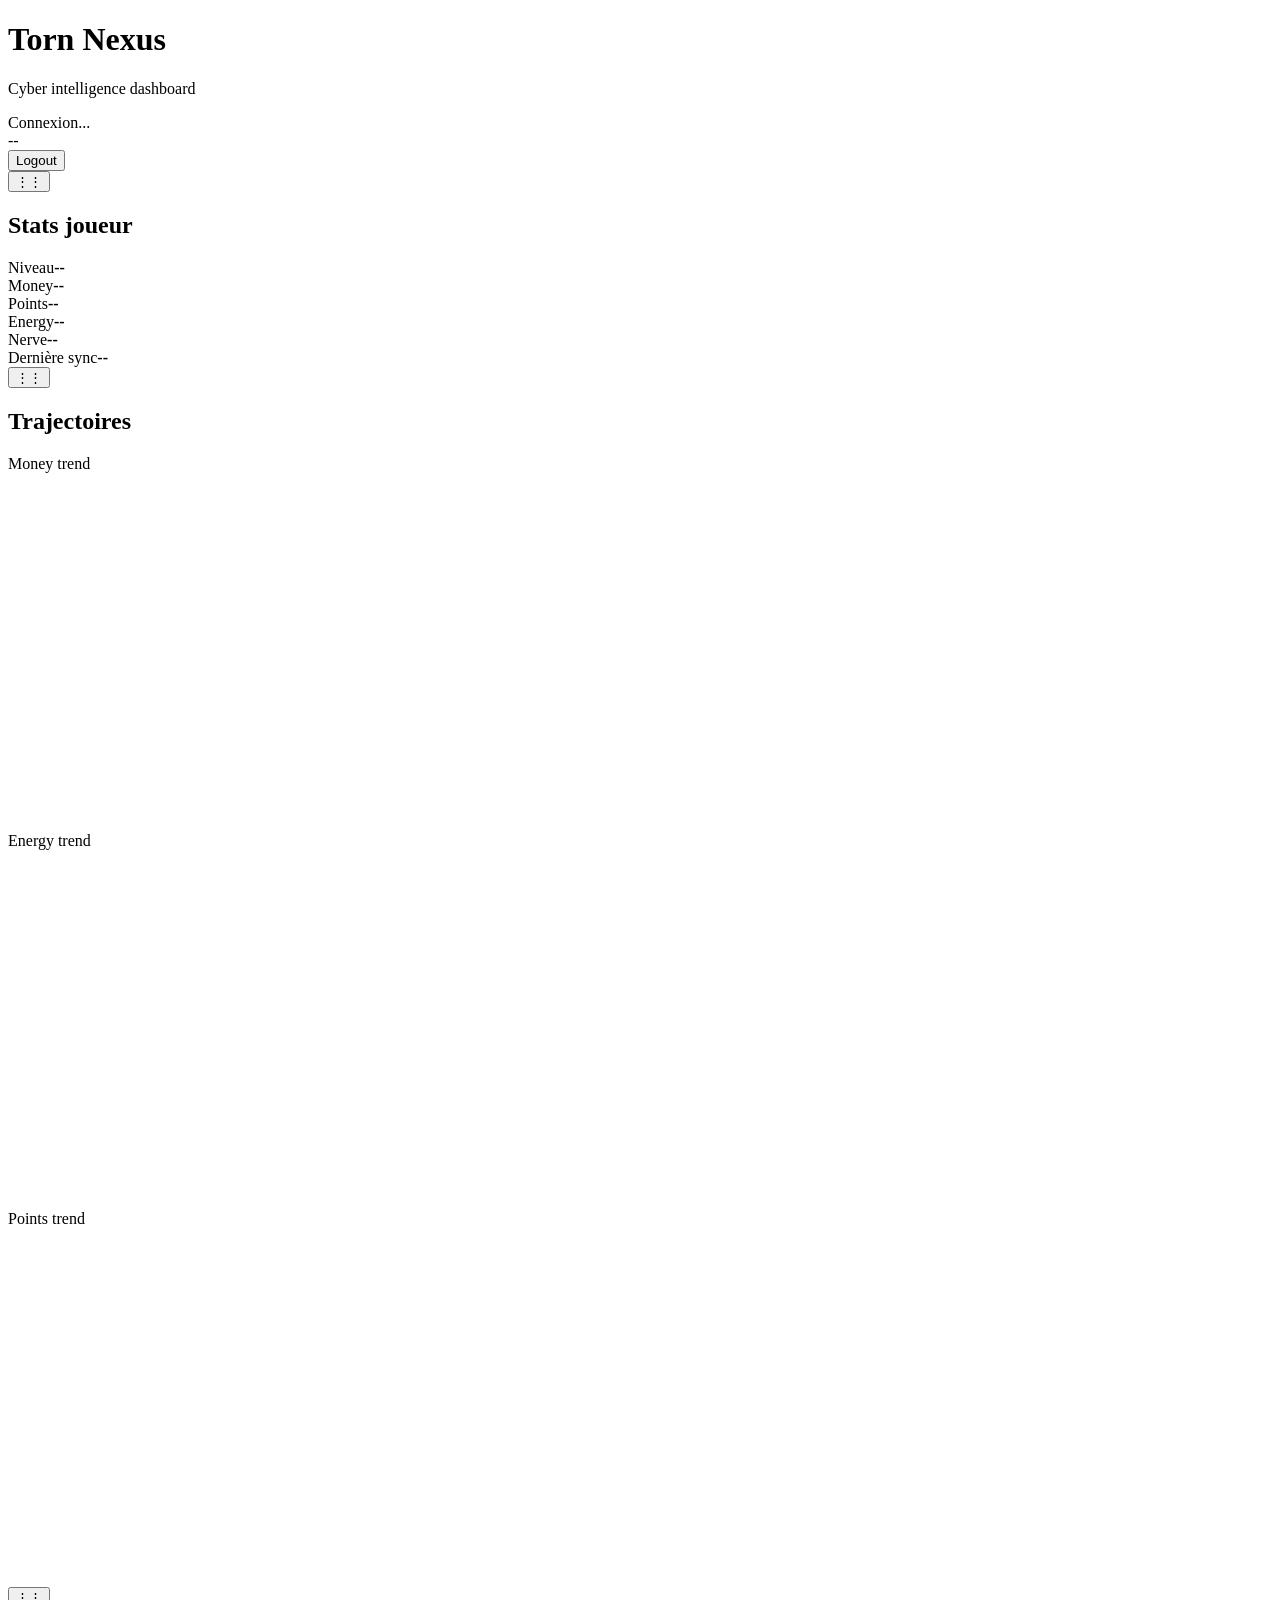
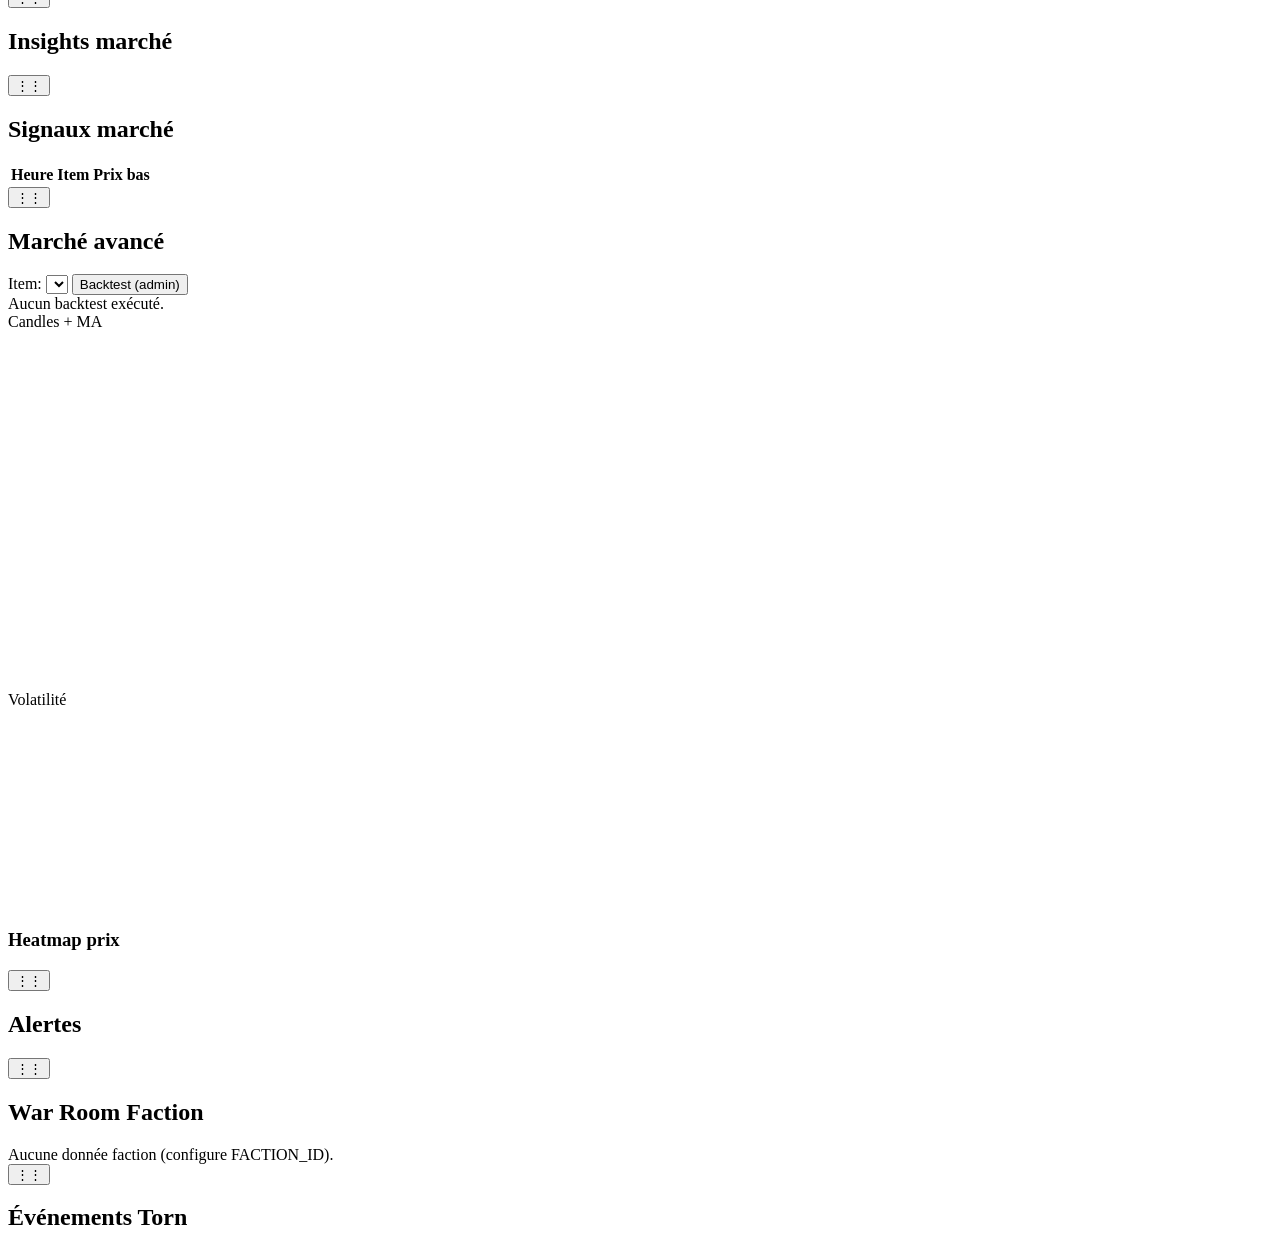
==== app/static/index.html @ 4e417653 "Add files via upload" ====
<!DOCTYPE html>
<html lang="fr">
  <head>
    <meta charset="UTF-8" />
    <meta name="viewport" content="width=device-width, initial-scale=1.0" />
    <title>Torn Nexus</title>
    <link rel="stylesheet" href="/static/style.css" />
  </head>
  <body>
    <div class="bg-grid"></div>
    <header class="topbar">
      <div>
        <h1>Torn Nexus</h1>
        <p>Cyber intelligence dashboard</p>
      </div>
      <div class="top-actions">
        <div class="pill" id="health-pill">Connexion...</div>
        <div class="pill" id="user-pill">--</div>
        <button id="logout-btn" class="ghost-btn">Logout</button>
      </div>
    </header>

    <main class="dashboard" id="dashboard-widgets">
      <section class="card stats widget" data-widget="stats">
        <button class="drag-handle" title="Déplacer">⋮⋮</button>
        <h2>Stats joueur</h2>
        <div class="stats-grid">
          <div><span>Niveau</span><strong id="level">--</strong></div>
          <div><span>Money</span><strong id="money">--</strong></div>
          <div><span>Points</span><strong id="points">--</strong></div>
          <div><span>Energy</span><strong id="energy">--</strong></div>
          <div><span>Nerve</span><strong id="nerve">--</strong></div>
          <div><span>Dernière sync</span><strong id="timestamp">--</strong></div>
        </div>
      </section>

      <section class="card widget" data-widget="trends">
        <button class="drag-handle" title="Déplacer">⋮⋮</button>
        <h2>Trajectoires</h2>
        <div class="chart-grid">
          <div class="chart-card">
            <span>Money trend</span>
            <svg id="chart-money" viewBox="0 0 320 90" preserveAspectRatio="none"></svg>
          </div>
          <div class="chart-card">
            <span>Energy trend</span>
            <svg id="chart-energy" viewBox="0 0 320 90" preserveAspectRatio="none"></svg>
          </div>
          <div class="chart-card">
            <span>Points trend</span>
            <svg id="chart-points" viewBox="0 0 320 90" preserveAspectRatio="none"></svg>
          </div>
        </div>
      </section>

      <section class="card widget" data-widget="insights">
        <button class="drag-handle" title="Déplacer">⋮⋮</button>
        <h2>Insights marché</h2>
        <div id="insights-grid" class="insights-grid"></div>
      </section>

      <section class="card widget" data-widget="market-signals">
        <button class="drag-handle" title="Déplacer">⋮⋮</button>
        <h2>Signaux marché</h2>
        <table>
          <thead>
            <tr>
              <th>Heure</th>
              <th>Item</th>
              <th>Prix bas</th>
            </tr>
          </thead>
          <tbody id="market-body"></tbody>
        </table>
      </section>

      <section class="card widget" data-widget="advanced-market">
        <button class="drag-handle" title="Déplacer">⋮⋮</button>
        <h2>Marché avancé</h2>
        <div class="market-controls">
          <label for="market-item-select">Item:</label>
          <select id="market-item-select"></select>
          <button id="run-backtest-btn" class="ghost-btn">Backtest (admin)</button>
        </div>
        <div id="backtest-box" class="backtest-box empty">Aucun backtest exécuté.</div>
        <div class="chart-grid one-col">
          <div class="chart-card">
            <span>Candles + MA</span>
            <svg id="chart-candles" viewBox="0 0 640 180" preserveAspectRatio="none"></svg>
          </div>
          <div class="chart-card">
            <span>Volatilité</span>
            <svg id="chart-volatility" viewBox="0 0 640 100" preserveAspectRatio="none"></svg>
          </div>
        </div>
        <div>
          <h3>Heatmap prix</h3>
          <div id="heatmap" class="heatmap"></div>
        </div>
      </section>

      <section class="card widget" data-widget="alerts">
        <button class="drag-handle" title="Déplacer">⋮⋮</button>
        <h2>Alertes</h2>
        <ul id="alerts-list"></ul>
      </section>

      <section class="card widget" data-widget="war-room">
        <button class="drag-handle" title="Déplacer">⋮⋮</button>
        <h2>War Room Faction</h2>
        <div id="war-room-box" class="war-room-box empty">Aucune donnée faction (configure FACTION_ID).</div>
      </section>

      <section class="card widget" data-widget="events">
        <button class="drag-handle" title="Déplacer">⋮⋮</button>
        <h2>Événements Torn</h2>
        <ul id="events-list"></ul>
      </section>
    </main>

    <script src="/static/app.js"></script>
  </body>
</html>
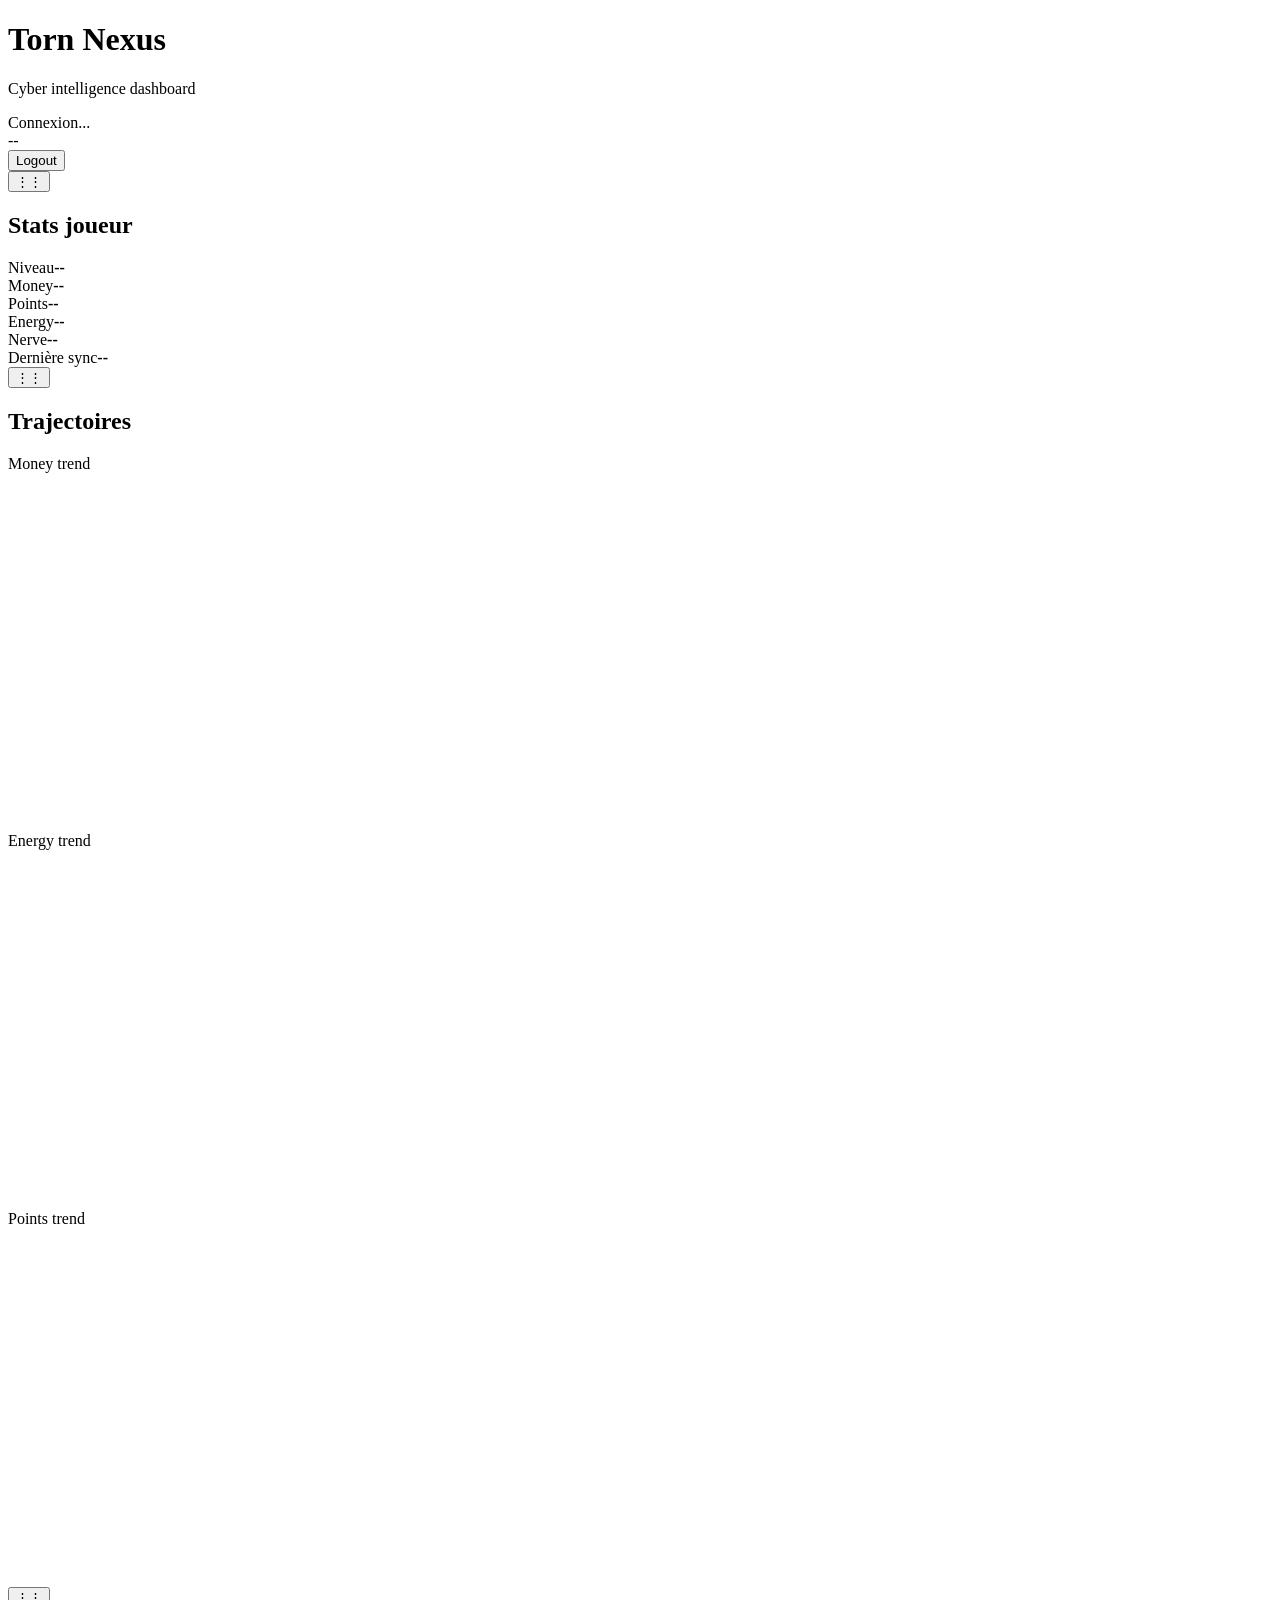
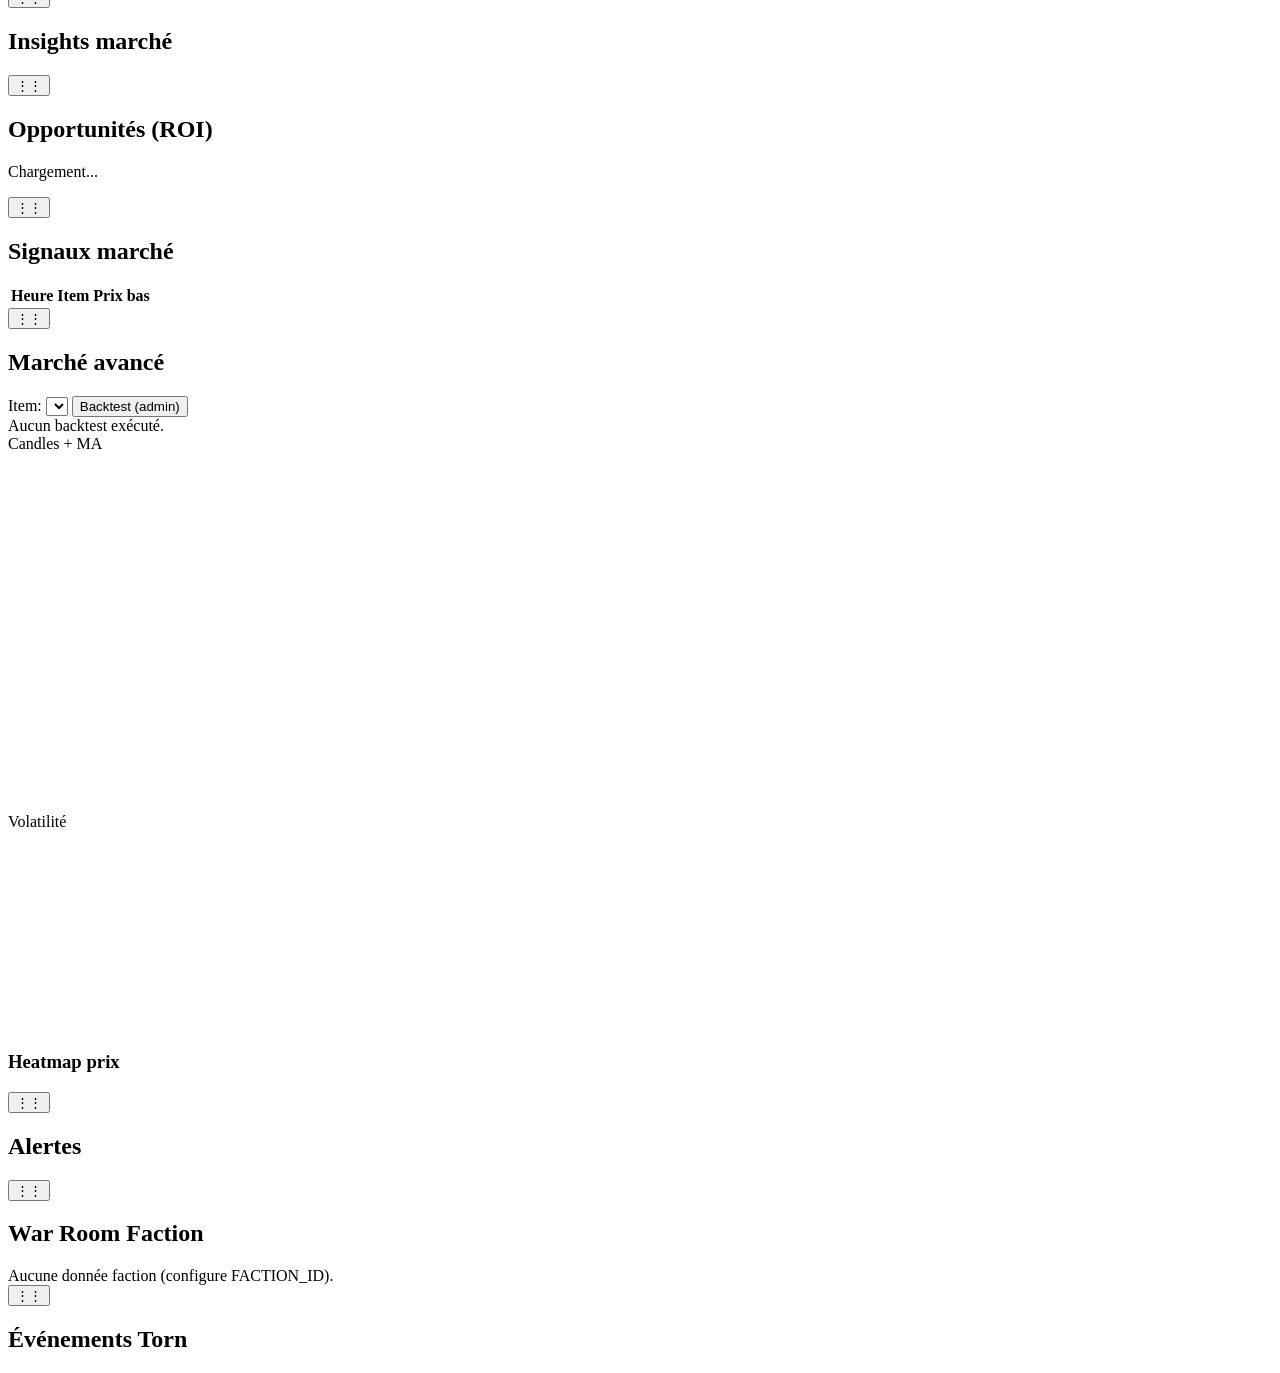
==== commit 23b128e1: "Add opportunities API and UI panel Introduce a new /api/opportunities endpoint that evaluates tracke" ====
--- a/app/static/index.html
+++ b/app/static/index.html
@@ -57,6 +57,13 @@
         <button class="drag-handle" title="Déplacer">⋮⋮</button>
         <h2>Insights marché</h2>
         <div id="insights-grid" class="insights-grid"></div>
+      </section>
+
+      <section class="card widget" data-widget="opportunities">
+        <button class="drag-handle" title="Déplacer">⋮⋮</button>
+        <h2>Opportunités (ROI)</h2>
+        <div id="opportunities-summary" class="insight-price">Chargement...</div>
+        <ul id="opportunities-list"></ul>
       </section>
 
       <section class="card widget" data-widget="market-signals">
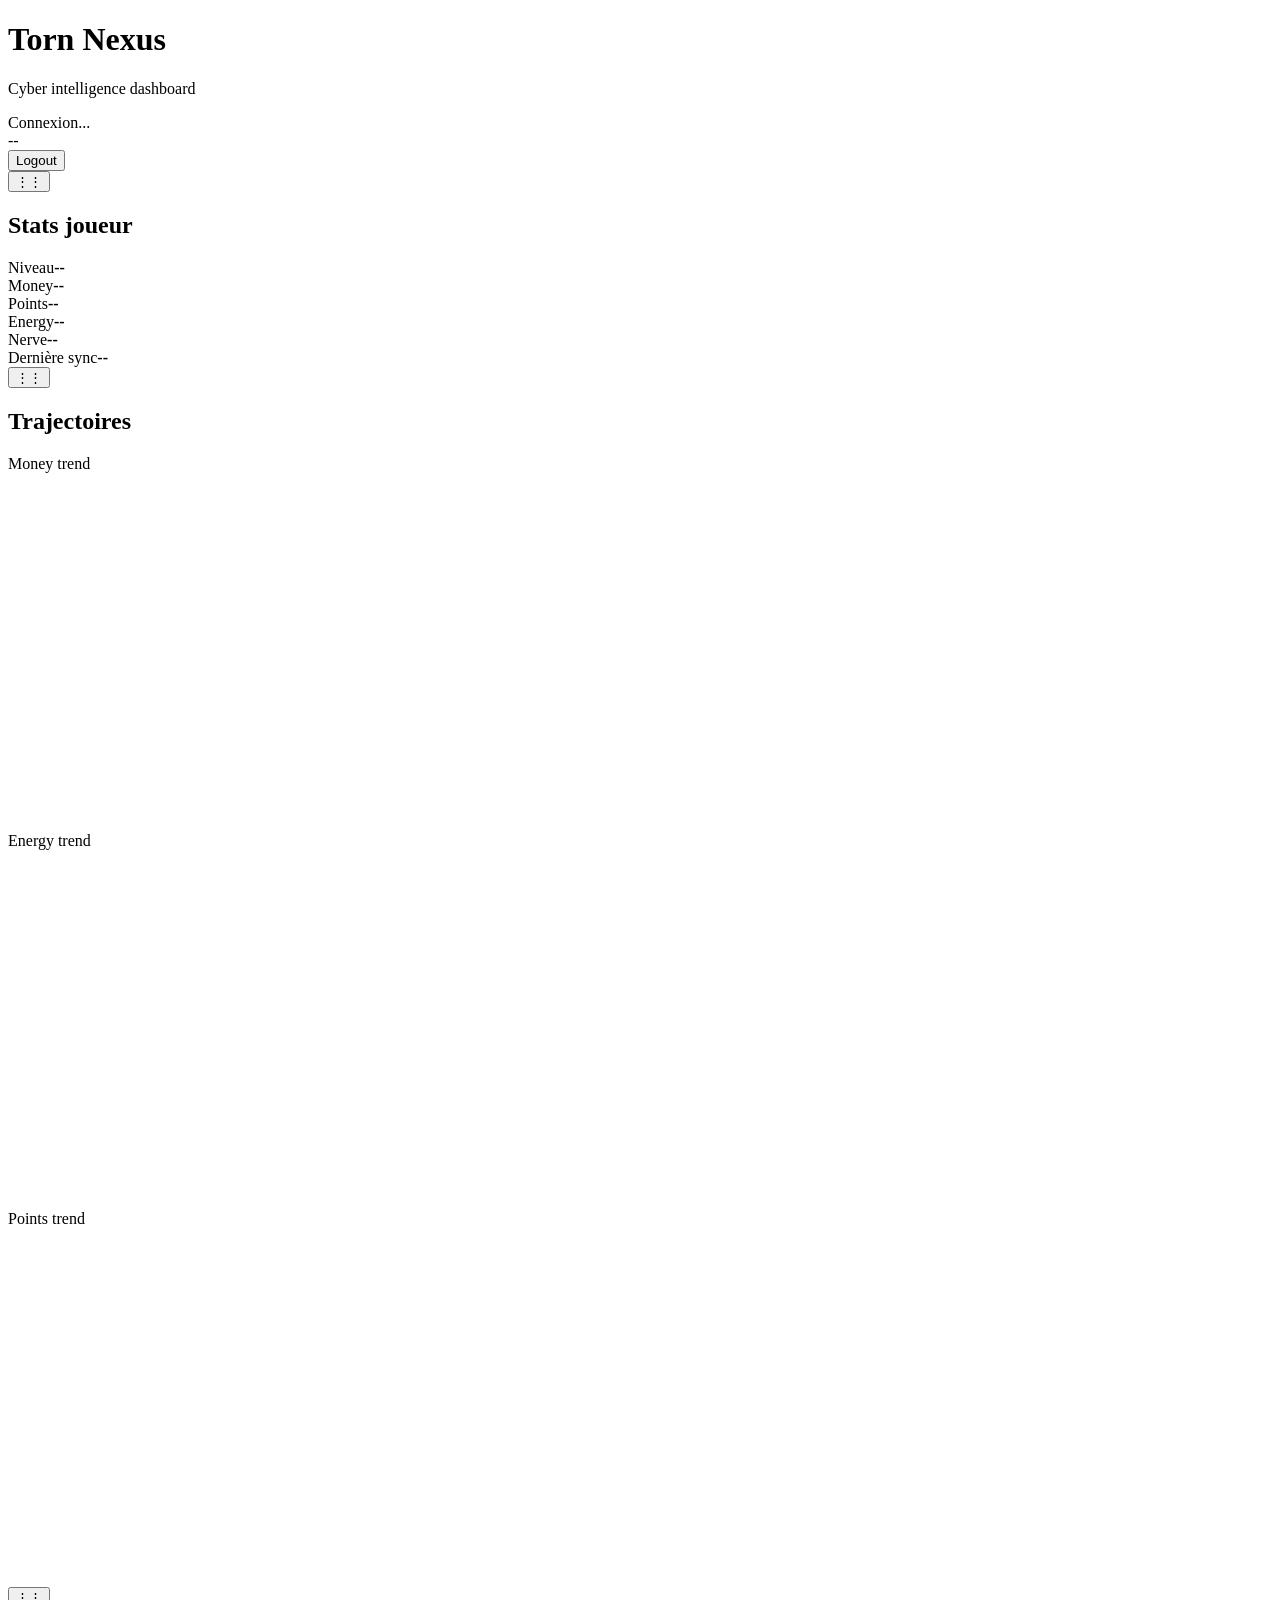
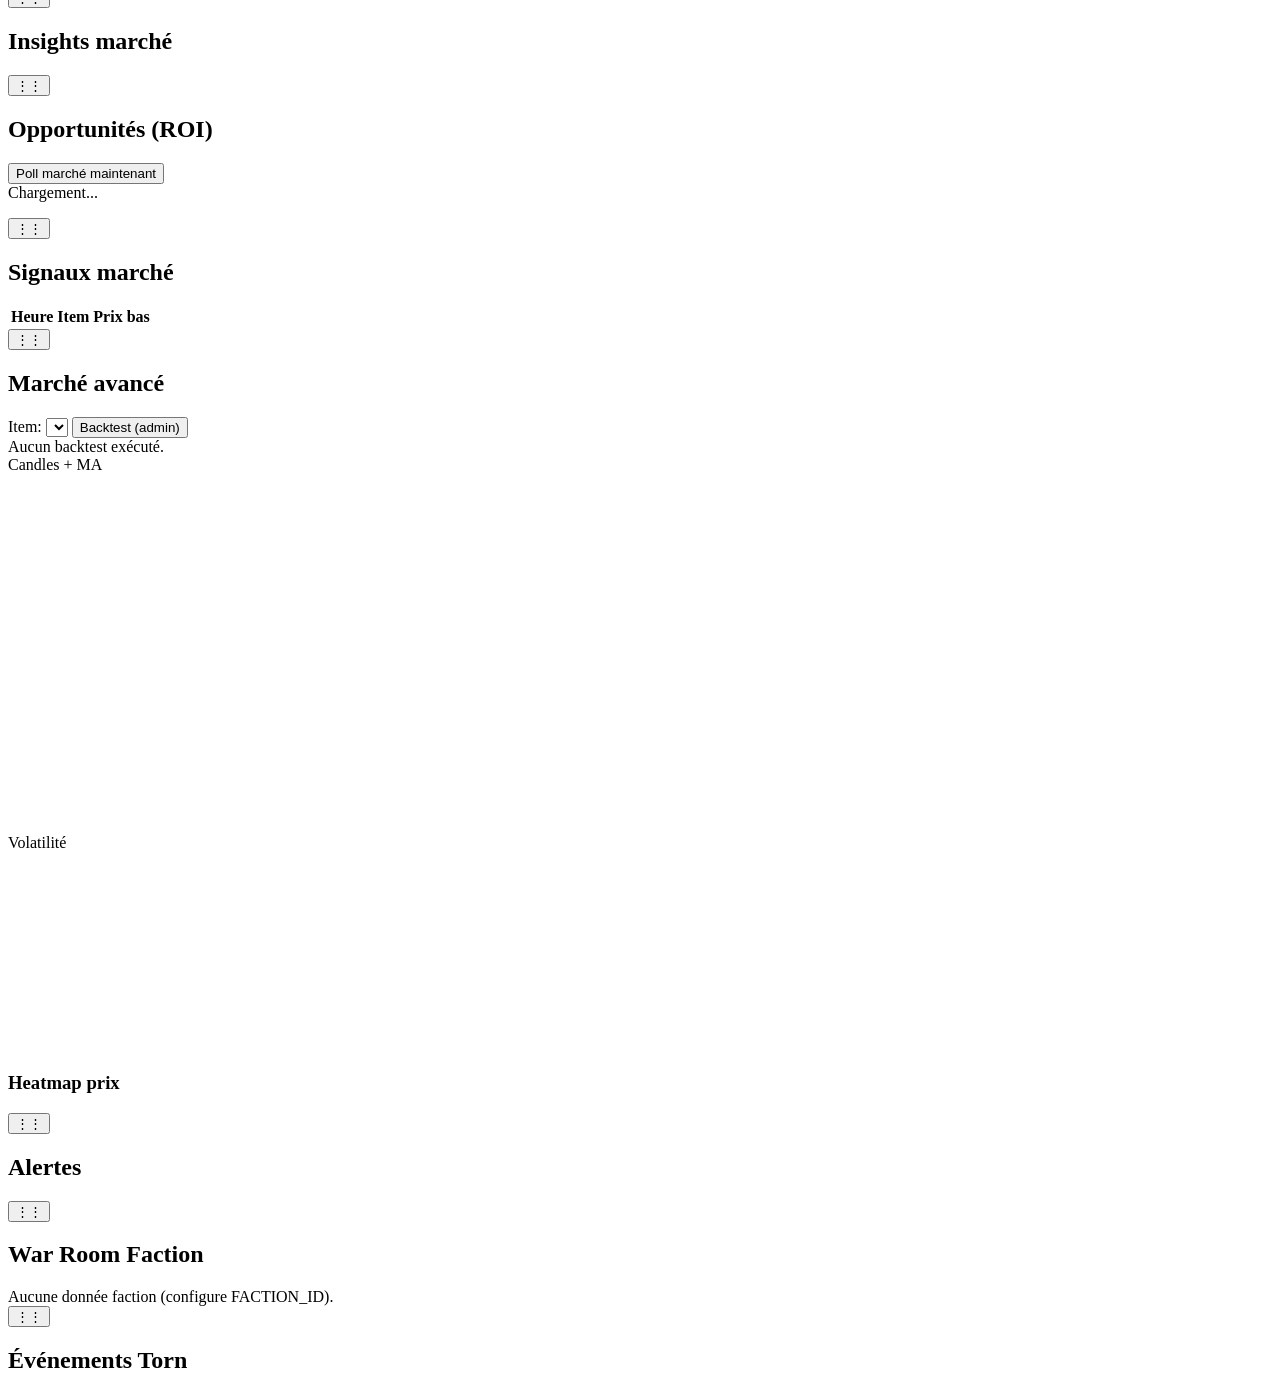
==== commit 3cae6987: "Add manual market poll endpoint and UI Expose POST /api/market/poll-now and implement TornNexusServi" ====
--- a/app/static/index.html
+++ b/app/static/index.html
@@ -62,6 +62,9 @@
       <section class="card widget" data-widget="opportunities">
         <button class="drag-handle" title="Déplacer">⋮⋮</button>
         <h2>Opportunités (ROI)</h2>
+        <div class="market-controls">
+          <button id="poll-market-now-btn" class="ghost-btn">Poll marché maintenant</button>
+        </div>
         <div id="opportunities-summary" class="insight-price">Chargement...</div>
         <ul id="opportunities-list"></ul>
       </section>
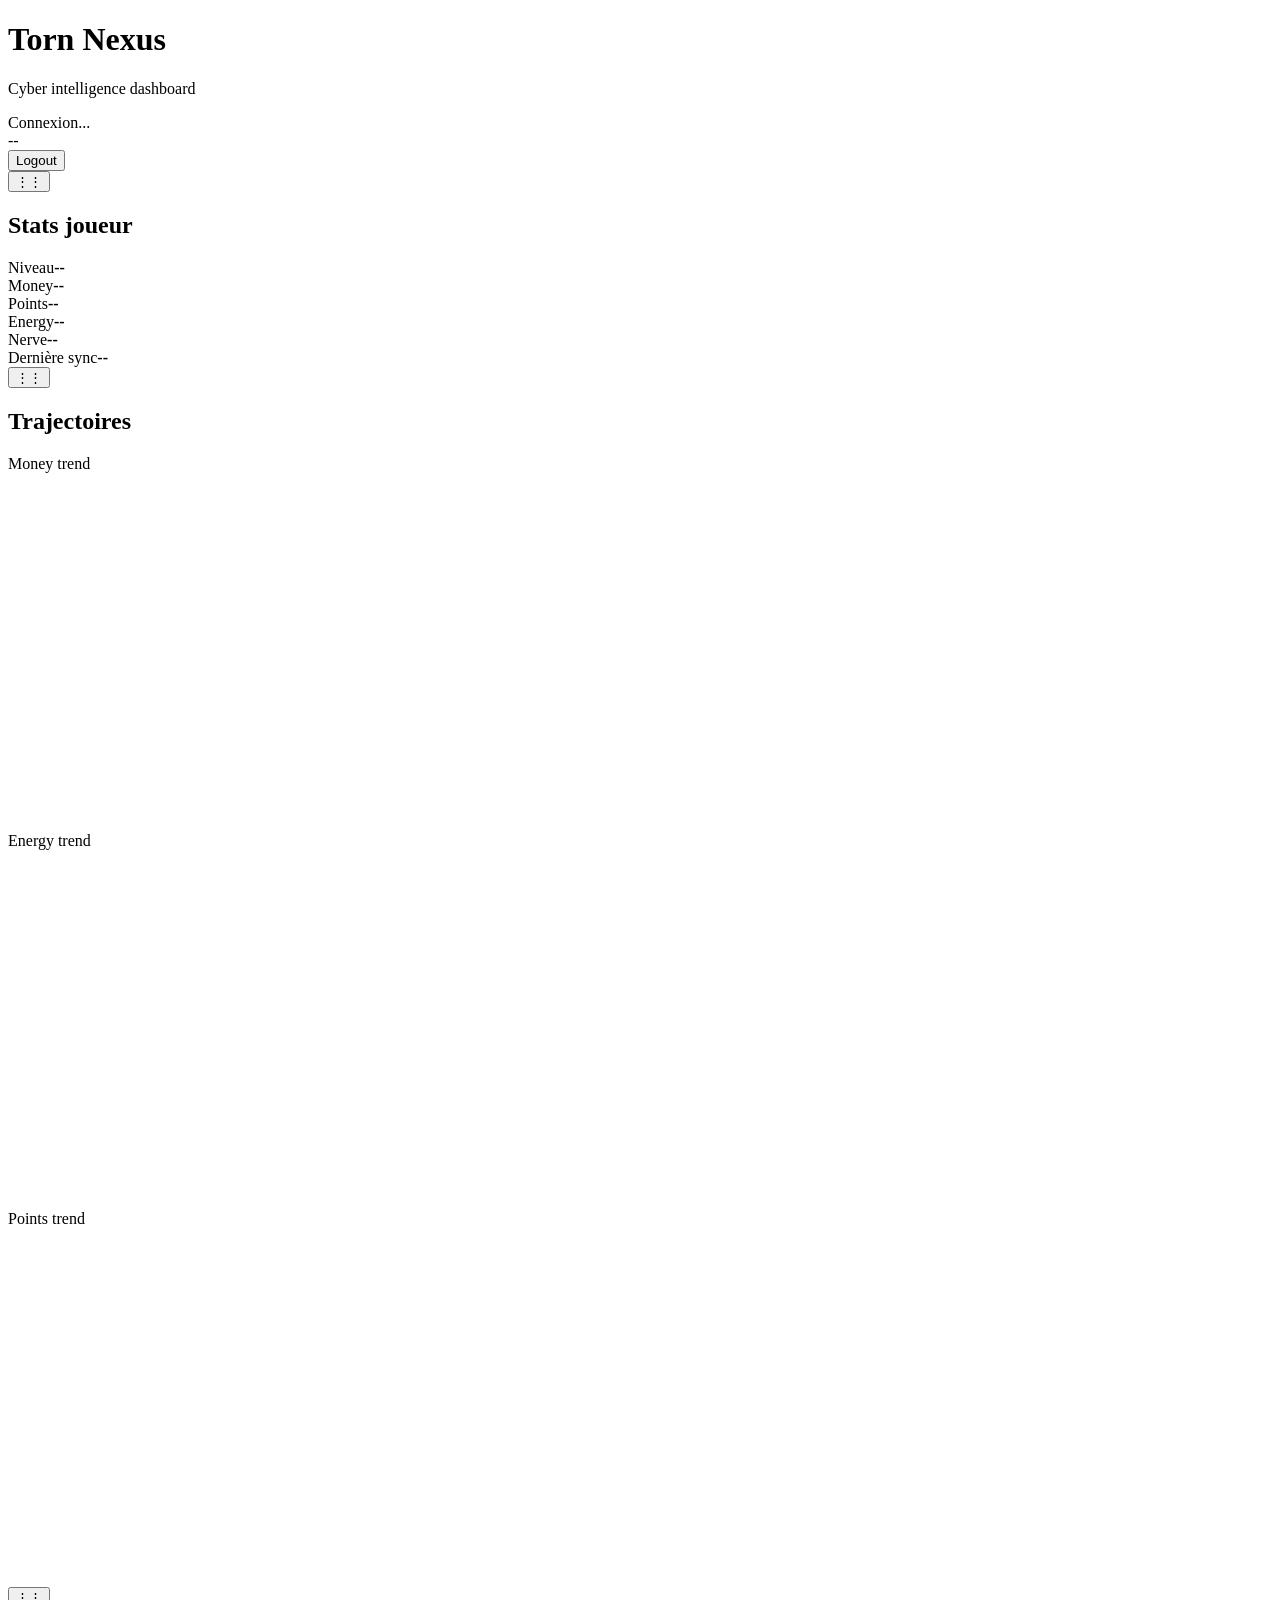
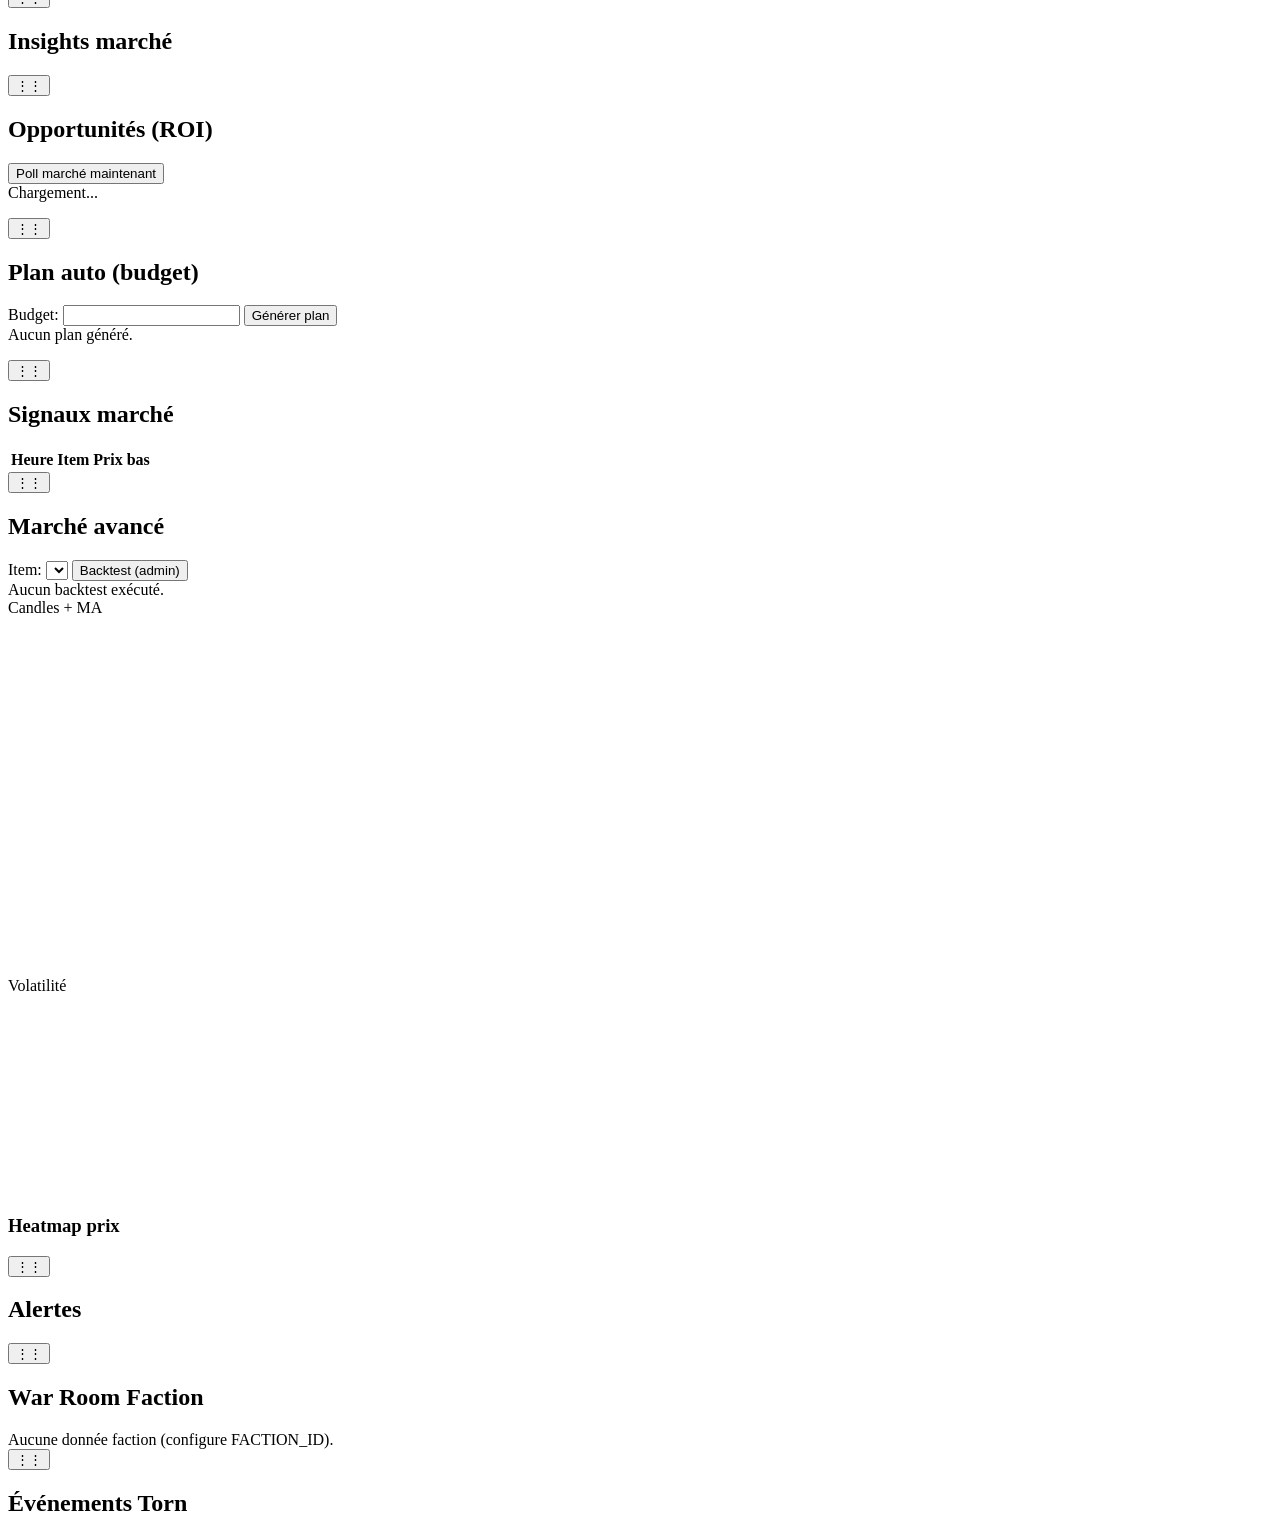
==== commit 55a1b572: "Add trading plan simulation and UI Introduce a simulated trading plan feature: add TRADING_BUDGET_DE" ====
--- a/app/static/index.html
+++ b/app/static/index.html
@@ -69,6 +69,18 @@
         <ul id="opportunities-list"></ul>
       </section>
 
+      <section class="card widget" data-widget="trading-plan">
+        <button class="drag-handle" title="Déplacer">⋮⋮</button>
+        <h2>Plan auto (budget)</h2>
+        <div class="market-controls">
+          <label for="trading-budget-input">Budget:</label>
+          <input id="trading-budget-input" type="number" min="10000" step="10000" />
+          <button id="generate-plan-btn" class="ghost-btn">Générer plan</button>
+        </div>
+        <div id="trading-plan-summary" class="insight-price">Aucun plan généré.</div>
+        <ul id="trading-plan-list"></ul>
+      </section>
+
       <section class="card widget" data-widget="market-signals">
         <button class="drag-handle" title="Déplacer">⋮⋮</button>
         <h2>Signaux marché</h2>
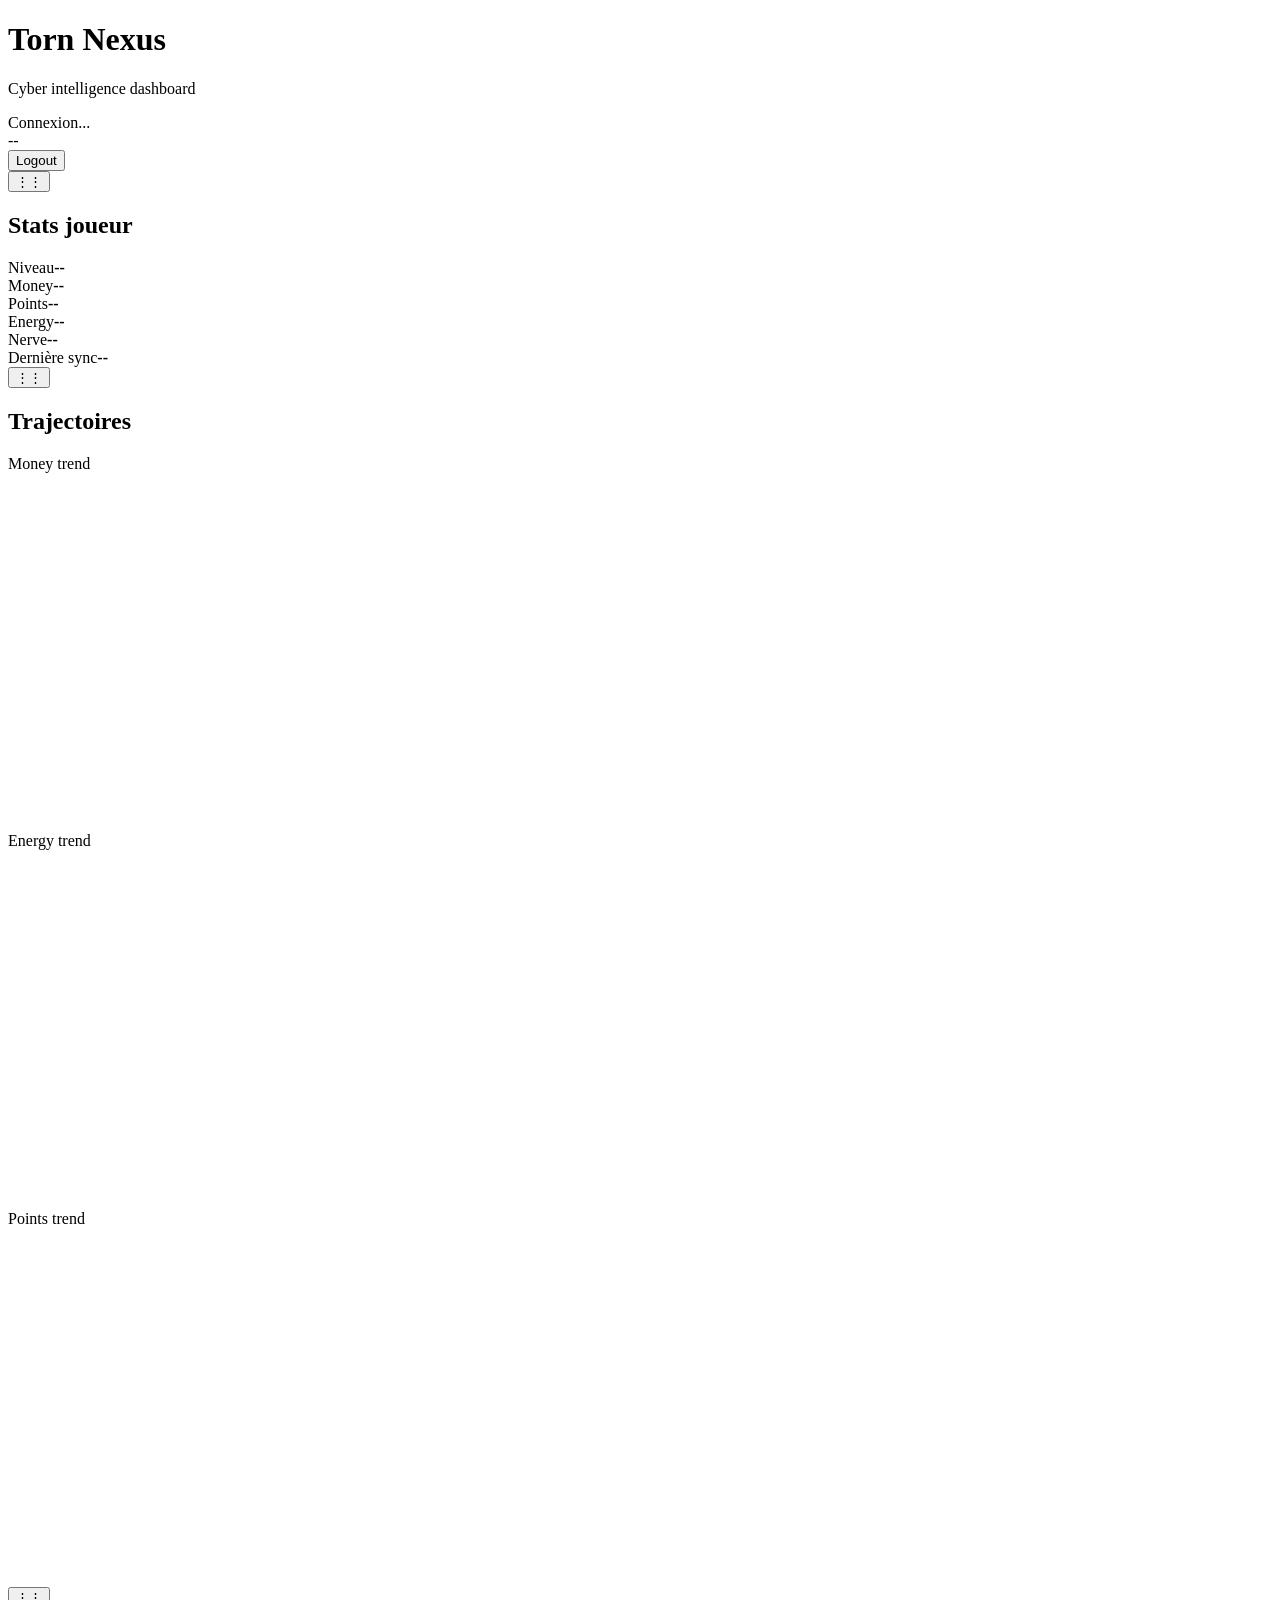
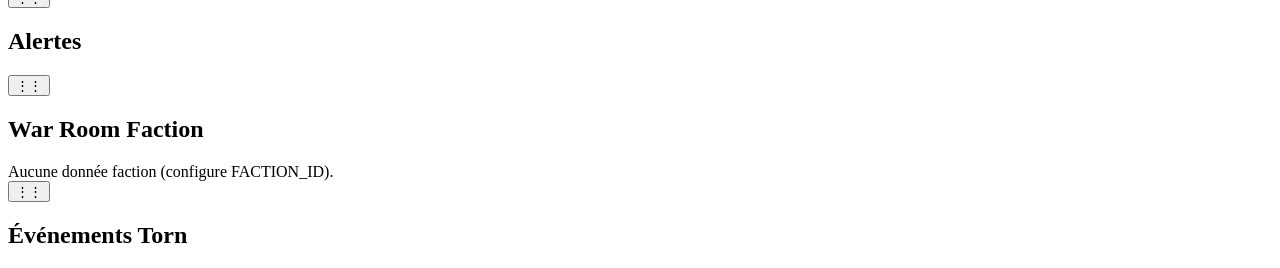
==== commit 105adfc9: "Add automation scheduler and API endpoints Introduce a v1 automation subsystem: new env settings in " ====
--- a/app/static/index.html
+++ b/app/static/index.html
@@ -53,74 +53,6 @@
         </div>
       </section>
 
-      <section class="card widget" data-widget="insights">
-        <button class="drag-handle" title="Déplacer">⋮⋮</button>
-        <h2>Insights marché</h2>
-        <div id="insights-grid" class="insights-grid"></div>
-      </section>
-
-      <section class="card widget" data-widget="opportunities">
-        <button class="drag-handle" title="Déplacer">⋮⋮</button>
-        <h2>Opportunités (ROI)</h2>
-        <div class="market-controls">
-          <button id="poll-market-now-btn" class="ghost-btn">Poll marché maintenant</button>
-        </div>
-        <div id="opportunities-summary" class="insight-price">Chargement...</div>
-        <ul id="opportunities-list"></ul>
-      </section>
-
-      <section class="card widget" data-widget="trading-plan">
-        <button class="drag-handle" title="Déplacer">⋮⋮</button>
-        <h2>Plan auto (budget)</h2>
-        <div class="market-controls">
-          <label for="trading-budget-input">Budget:</label>
-          <input id="trading-budget-input" type="number" min="10000" step="10000" />
-          <button id="generate-plan-btn" class="ghost-btn">Générer plan</button>
-        </div>
-        <div id="trading-plan-summary" class="insight-price">Aucun plan généré.</div>
-        <ul id="trading-plan-list"></ul>
-      </section>
-
-      <section class="card widget" data-widget="market-signals">
-        <button class="drag-handle" title="Déplacer">⋮⋮</button>
-        <h2>Signaux marché</h2>
-        <table>
-          <thead>
-            <tr>
-              <th>Heure</th>
-              <th>Item</th>
-              <th>Prix bas</th>
-            </tr>
-          </thead>
-          <tbody id="market-body"></tbody>
-        </table>
-      </section>
-
-      <section class="card widget" data-widget="advanced-market">
-        <button class="drag-handle" title="Déplacer">⋮⋮</button>
-        <h2>Marché avancé</h2>
-        <div class="market-controls">
-          <label for="market-item-select">Item:</label>
-          <select id="market-item-select"></select>
-          <button id="run-backtest-btn" class="ghost-btn">Backtest (admin)</button>
-        </div>
-        <div id="backtest-box" class="backtest-box empty">Aucun backtest exécuté.</div>
-        <div class="chart-grid one-col">
-          <div class="chart-card">
-            <span>Candles + MA</span>
-            <svg id="chart-candles" viewBox="0 0 640 180" preserveAspectRatio="none"></svg>
-          </div>
-          <div class="chart-card">
-            <span>Volatilité</span>
-            <svg id="chart-volatility" viewBox="0 0 640 100" preserveAspectRatio="none"></svg>
-          </div>
-        </div>
-        <div>
-          <h3>Heatmap prix</h3>
-          <div id="heatmap" class="heatmap"></div>
-        </div>
-      </section>
-
       <section class="card widget" data-widget="alerts">
         <button class="drag-handle" title="Déplacer">⋮⋮</button>
         <h2>Alertes</h2>
